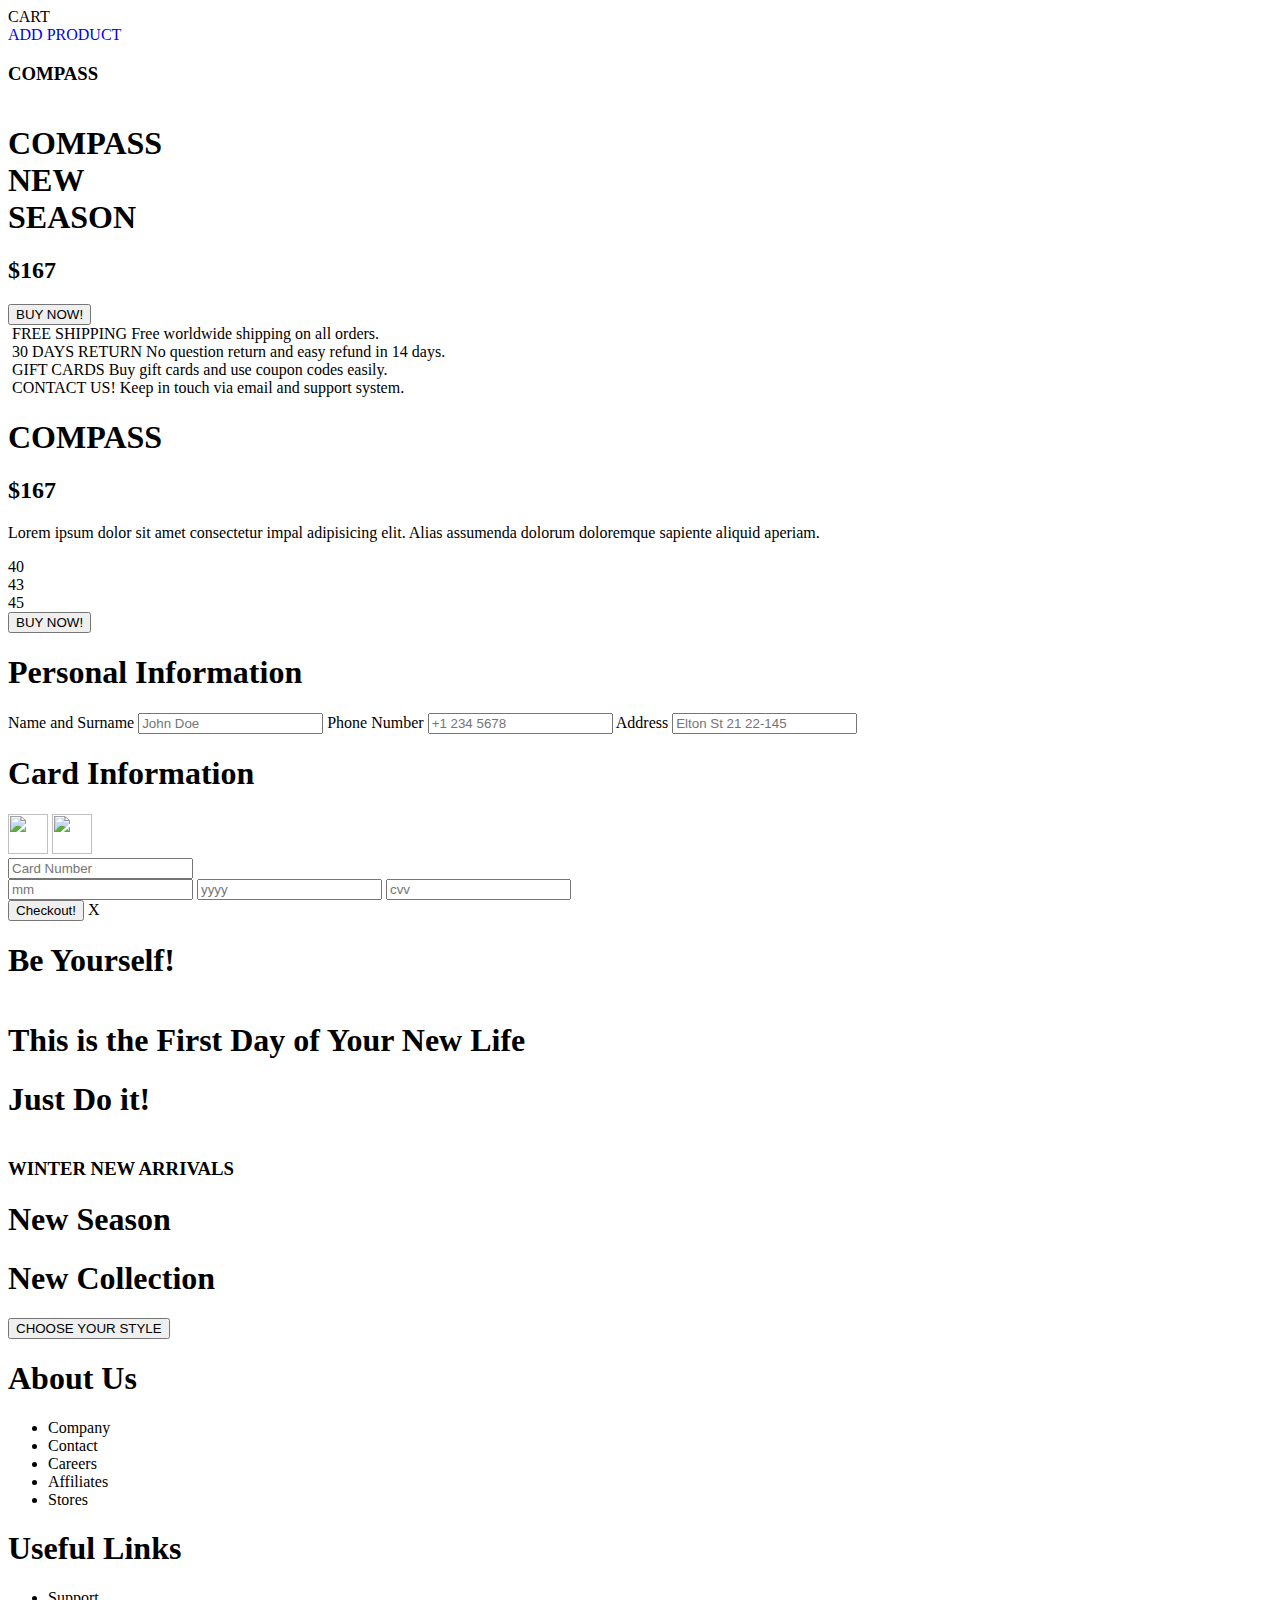
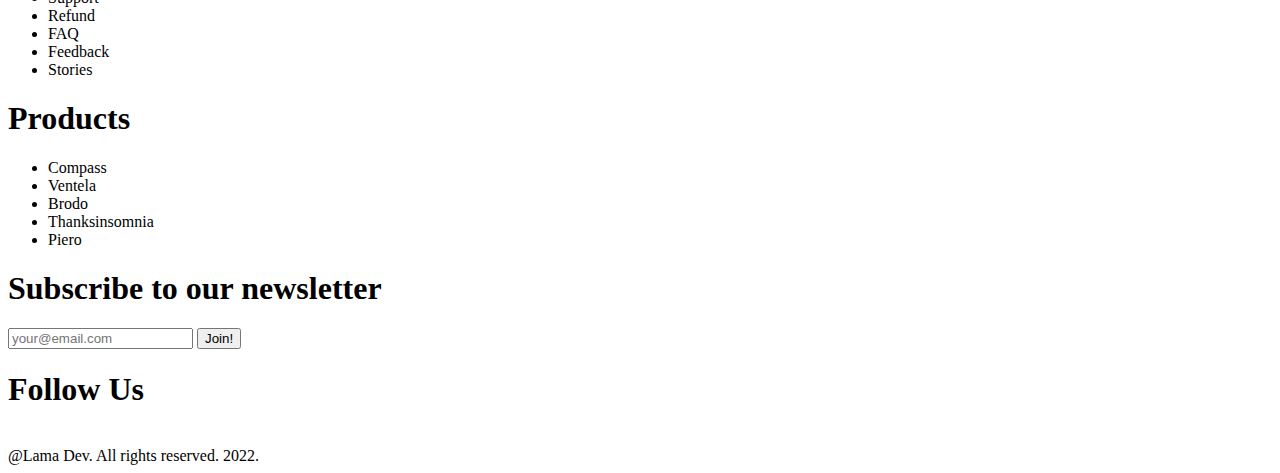
==== src/main/resources/templates/index.html @ 69dfe863 "frynnn commit" ====
<html xmlns:th="http://www.thymeleaf.org">

<head>
    <link
        href="https://fonts.googleapis.com/css2?family=Lato:ital,wght@0,100;0,300;0,400;0,700;0,900;1,100;1,300;1,400;1,700;1,900&display=swap"
        rel="stylesheet">
    <link rel="stylesheet" href="./css/style.css">
    <title>Sneakers shop</title>
</head>

<body>
    <nav id="nav">
        <div class="navTop">
            <div class="navItem">
                <img src="./img/sneakers.png" alt="">
            </div>
            <div class="navItem">
                <span class="limitedOffer">CART</span>
            </div>
            <div class="navItem">
                <a href="/product/add" style="text-decoration: none;"><span class="menuItem">ADD PRODUCT</span></a>
            </div>
        </div>
        <div class="navBottom">
            <h3 class="menuItem">COMPASS</h3>
        </div>
    </nav>
    <div class="slider">
        <div class="sliderWrapper">
            <div class="sliderItem">
                <img src="./img/compass.png" alt="" class="sliderImg">
                <div class="sliderBg"></div>
                <h1 class="sliderTitle">COMPASS</br> NEW</br> SEASON</h1>
                <h2 class="sliderPrice">$167</h2>
                <a href="#product">
                    <button class="buyButton">BUY NOW!</button>
                </a>
            </div>
        </div>
    </div>

    <div class="features">
        <div class="feature">
            <img src="./img/shipping.png" alt="" class="featureIcon">
            <span class="featureTitle">FREE SHIPPING</span>
            <span class="featureDesc">Free worldwide shipping on all orders.</span>
        </div>
        <div class="feature">
            <img class="featureIcon" src="./img/return.png" alt="">
            <span class="featureTitle">30 DAYS RETURN</span>
            <span class="featureDesc">No question return and easy refund in 14 days.</span>
        </div>
        <div class="feature">
            <img class="featureIcon" src="./img/gift.png" alt="">
            <span class="featureTitle">GIFT CARDS</span>
            <span class="featureDesc">Buy gift cards and use coupon codes easily.</span>
        </div>
        <div class="feature">
            <img class="featureIcon" src="./img/contact.png" alt="">
            <span class="featureTitle">CONTACT US!</span>
            <span class="featureDesc">Keep in touch via email and support system.</span>
        </div>
    </div>

    <div class="product" id="product">
        <img src="./img/compass.png" alt="" class="productImg">
        <div class="productDetails">
            <h1 class="productTitle">COMPASS</h1>
            <h2 class="productPrice">$167</h2>
            <p class="productDesc">Lorem ipsum dolor sit amet consectetur impal adipisicing elit. Alias assumenda
                dolorum
                doloremque sapiente aliquid aperiam.</p>
            <div class="colors">
                <div class="color"></div>
                <div class="color"></div>
            </div>
            <div class="sizes">
                <div class="size">40</div>
                <div class="size">43</div>
                <div class="size">45</div>
            </div>
            <button class="productButton">BUY NOW!</button>
        </div>
        <div class="payment">
            <h1 class="payTitle">Personal Information</h1>
            <label>Name and Surname</label>
            <input type="text" placeholder="John Doe" class="payInput">
            <label>Phone Number</label>
            <input type="text" placeholder="+1 234 5678" class="payInput">
            <label>Address</label>
            <input type="text" placeholder="Elton St 21 22-145" class="payInput">
            <h1 class="payTitle">Card Information</h1>
            <div class="cardIcons">
                <img src="./img/visa.png" width="40" alt="" class="cardIcon">
                <img src="./img/master.png" alt="" width="40" class="cardIcon">
            </div>
            <input type="password" class="payInput" placeholder="Card Number">
            <div class="cardInfo">
                <input type="text" placeholder="mm" class="payInput sm">
                <input type="text" placeholder="yyyy" class="payInput sm">
                <input type="text" placeholder="cvv" class="payInput sm">
            </div>
            <button class="payButton">Checkout!</button>
            <span class="close">X</span>
        </div>
    </div>
    <div class="gallery">
        <div class="galleryItem">
            <h1 class="galleryTitle">Be Yourself!</h1>
            <img src="https://compass-ecom-bucket.s3-ap-southeast-1.amazonaws.com/images/373x500/1ad85550d5323684ae94aa436d336ff9acb84f70.jpg"
                alt="" class="galleryImg">
        </div>
        <div class="galleryItem">
            <img src="https://bro.do/cdn/shop/files/6_db6092fb-3fef-4d66-8abe-9bfc3172e3a4_540x.jpg?v=1700477793"
                alt="" class="galleryImg">
            <h1 class="galleryTitle">This is the First Day of Your New Life</h1>
        </div>
        <div class="galleryItem">
            <h1 class="galleryTitle">Just Do it!</h1>
            <img src="https://compass-ecom-bucket.s3-ap-southeast-1.amazonaws.com/images/373x500/54dbb2bdbd2a78d58810d2a1f3fc8939c1f0a47c.jpg"
                alt="" class="galleryImg">
        </div>
    </div>
    <div class="newSeason">
        <div class="nsItem">
            <img src="./img/footer2.jpg"
                alt="" class="nsImg">
        </div>
        <div class="nsItem">
            <h3 class="nsTitleSm">WINTER NEW ARRIVALS</h3>
            <h1 class="nsTitle">New Season</h1>
            <h1 class="nsTitle">New Collection</h1>
            <a href="#nav">
                <button class="nsButton">CHOOSE YOUR STYLE</button>
            </a>
        </div>
        <div class="nsItem">
            <img src="./img/footer.jpg"
                alt="" class="nsImg">
        </div>
    </div>
    <footer>
        <div class="footerLeft">
            <div class="footerMenu">
                <h1 class="fMenuTitle">About Us</h1>
                <ul class="fList">
                    <li class="fListItem">Company</li>
                    <li class="fListItem">Contact</li>
                    <li class="fListItem">Careers</li>
                    <li class="fListItem">Affiliates</li>
                    <li class="fListItem">Stores</li>
                </ul>
            </div>
            <div class="footerMenu">
                <h1 class="fMenuTitle">Useful Links</h1>
                <ul class="fList">
                    <li class="fListItem">Support</li>
                    <li class="fListItem">Refund</li>
                    <li class="fListItem">FAQ</li>
                    <li class="fListItem">Feedback</li>
                    <li class="fListItem">Stories</li>
                </ul>
            </div>
            <div class="footerMenu">
                <h1 class="fMenuTitle">Products</h1>
                <ul class="fList">
                    <li class="fListItem">Compass</li>
                    <li class="fListItem">Ventela</li>
                    <li class="fListItem">Brodo</li>
                    <li class="fListItem">Thanksinsomnia</li>
                    <li class="fListItem">Piero</li>
                </ul>
            </div>
        </div>
        <div class="footerRight">
            <div class="footerRightMenu">
                <h1 class="fMenuTitle">Subscribe to our newsletter</h1>
                <div class="fMail">
                    <input type="text" placeholder="your@email.com" class="fInput">
                    <button class="fButton">Join!</button>
                </div>
            </div>
            <div class="footerRightMenu">
                <h1 class="fMenuTitle">Follow Us</h1>
                <div class="fIcons">
                    <img src="./img/facebook.png" alt="" class="fIcon">
                    <img src="./img/twitter.png" alt="" class="fIcon">
                    <img src="./img/instagram.png" alt="" class="fIcon">
                    <img src="./img/whatsapp.png" alt="" class="fIcon">
                </div>
            </div>
            <div class="footerRightMenu">
                <span class="copyright">@Lama Dev. All rights reserved. 2022.</span>
            </div>
        </div>
    </footer>
    <script src="./js/app.js"></script>
</body>

</html>
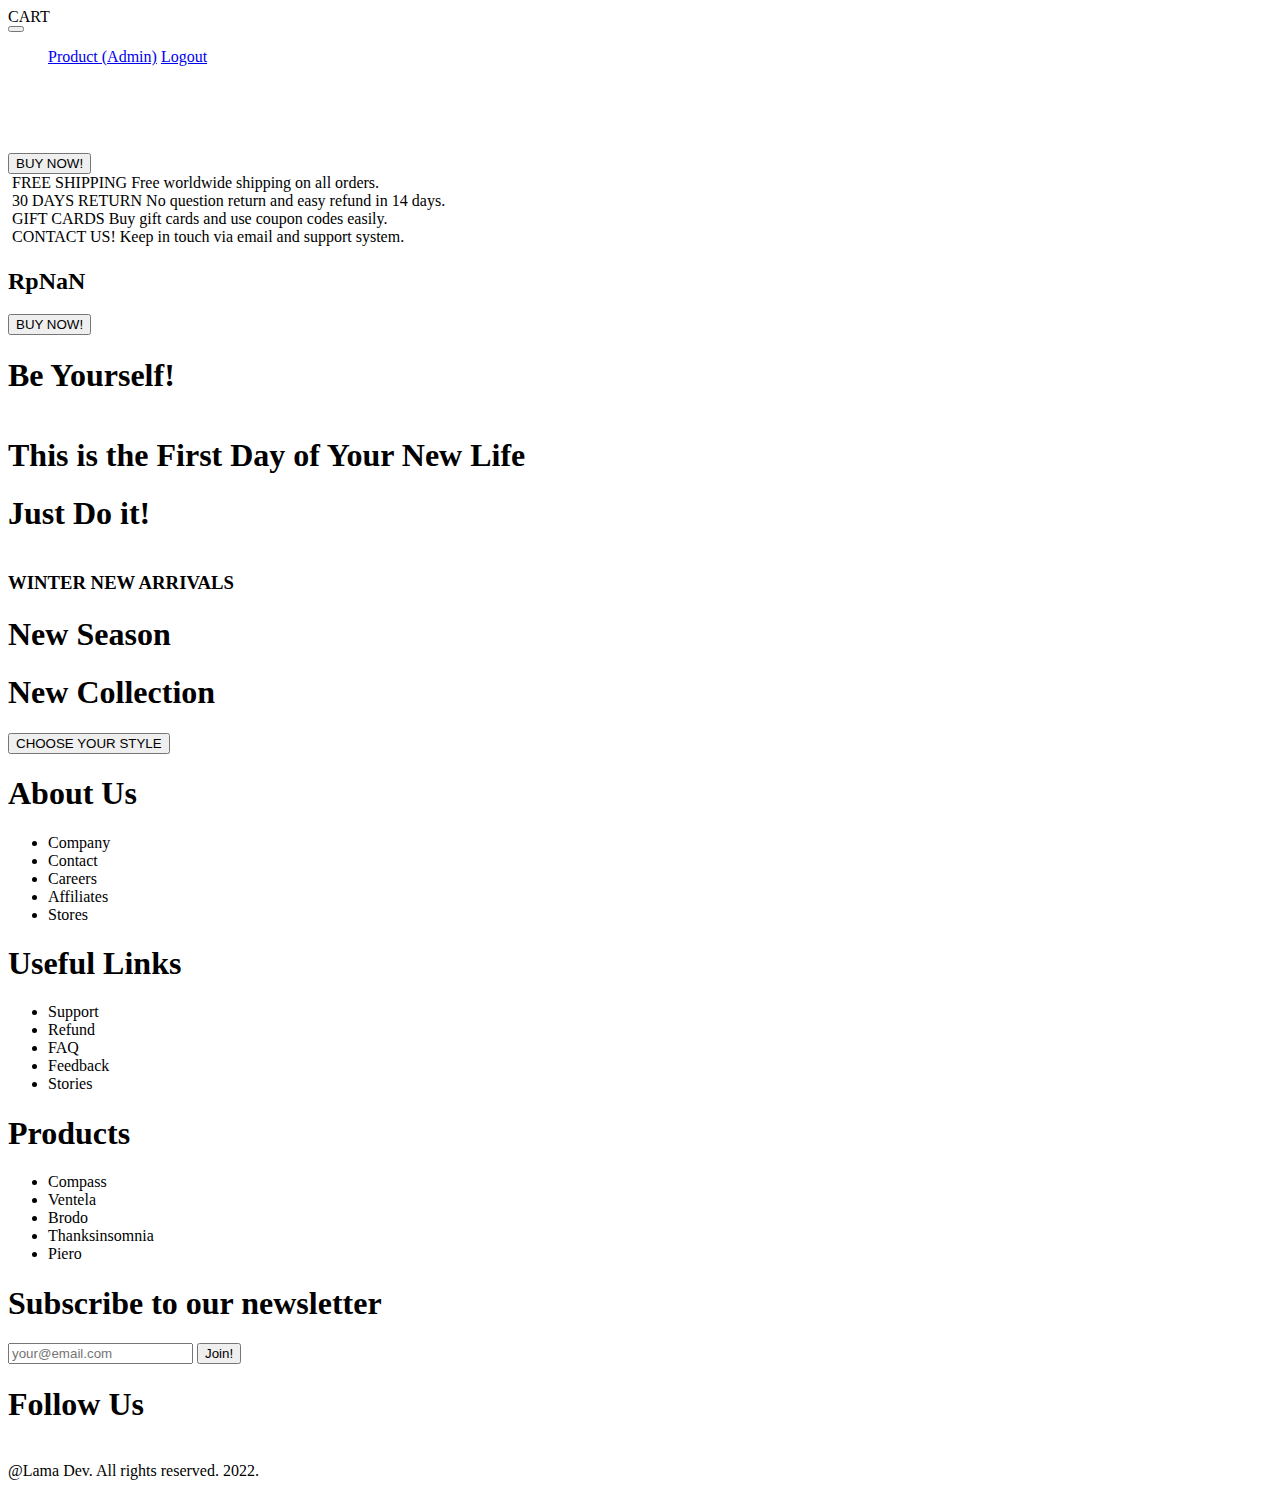
==== commit 7e6985d6: "modified:   src/main/java/com/ecommerce/app/Controller/CartController.java 	modified:   src/main/jav" ====
--- a/src/main/resources/templates/index.html
+++ b/src/main/resources/templates/index.html
@@ -5,7 +5,8 @@
         href="https://fonts.googleapis.com/css2?family=Lato:ital,wght@0,100;0,300;0,400;0,700;0,900;1,100;1,300;1,400;1,700;1,900&display=swap"
         rel="stylesheet">
     <link rel="stylesheet" href="./css/style.css">
-    <title>Sneakers shop</title>
+    <link href="https://cdn.jsdelivr.net/npm/bootstrap@5.3.2/dist/css/bootstrap.min.css" rel="stylesheet" integrity="sha384-T3c6CoIi6uLrA9TneNEoa7RxnatzjcDSCmG1MXxSR1GAsXEV/Dwwykc2MPK8M2HN" crossorigin="anonymous">
+    <title>Sneakers</title>
 </head>
 
 <body>
@@ -17,22 +18,28 @@
             <div class="navItem">
                 <span class="limitedOffer">CART</span>
             </div>
-            <div class="navItem">
-                <a href="/product/add" style="text-decoration: none;"><span class="menuItem">ADD PRODUCT</span></a>
+            <div class="nav-item dropdown" style="text-decoration: none;">
+                <button class="btn btn-dark dropdown-toggle" data-bs-toggle="dropdown" aria-expanded="false">
+                    <span class="navbar-toggler-icon"></span>
+                </button>
+                <ul class="dropdown-menu dropdown-menu-dark">
+                    <a href="/product" class="dropdown-item"><span class="menuItem">Product (Admin)</span></a>
+                    <a class="dropdown-item" href="/logout">Logout</a>
+                </ul>
             </div>
         </div>
         <div class="navBottom">
-            <h3 class="menuItem">COMPASS</h3>
+            <h3 class="menuItem" th:each="product : ${products}" th:text="${product.productName}"></h3>
         </div>
     </nav>
     <div class="slider">
         <div class="sliderWrapper">
-            <div class="sliderItem">
+            <div th:each="product : ${products}" class="sliderItem">
                 <img src="./img/compass.png" alt="" class="sliderImg">
                 <div class="sliderBg"></div>
-                <h1 class="sliderTitle">COMPASS</br> NEW</br> SEASON</h1>
-                <h2 class="sliderPrice">$167</h2>
-                <a href="#product">
+                <h1 class="sliderTitle" th:text="${product.productName}"></h1>
+                <h2 class="sliderPrice" th:text="${product.price}" style="color: white; border: none;"></h2>
+                <a href="/product">
                     <button class="buyButton">BUY NOW!</button>
                 </a>
             </div>
@@ -62,48 +69,15 @@
         </div>
     </div>
 
-    <div class="product" id="product">
+    <div class="product" id="product" th:each="product : ${products}">
         <img src="./img/compass.png" alt="" class="productImg">
         <div class="productDetails">
-            <h1 class="productTitle">COMPASS</h1>
-            <h2 class="productPrice">$167</h2>
-            <p class="productDesc">Lorem ipsum dolor sit amet consectetur impal adipisicing elit. Alias assumenda
-                dolorum
-                doloremque sapiente aliquid aperiam.</p>
-            <div class="colors">
-                <div class="color"></div>
-                <div class="color"></div>
-            </div>
-            <div class="sizes">
-                <div class="size">40</div>
-                <div class="size">43</div>
-                <div class="size">45</div>
-            </div>
+            <h1 class="productTitle" th:text="${product.productName}"></h1>
+            <h2 class="productPrice" th:text="${product.price}"></h2>
             <button class="productButton">BUY NOW!</button>
         </div>
-        <div class="payment">
-            <h1 class="payTitle">Personal Information</h1>
-            <label>Name and Surname</label>
-            <input type="text" placeholder="John Doe" class="payInput">
-            <label>Phone Number</label>
-            <input type="text" placeholder="+1 234 5678" class="payInput">
-            <label>Address</label>
-            <input type="text" placeholder="Elton St 21 22-145" class="payInput">
-            <h1 class="payTitle">Card Information</h1>
-            <div class="cardIcons">
-                <img src="./img/visa.png" width="40" alt="" class="cardIcon">
-                <img src="./img/master.png" alt="" width="40" class="cardIcon">
-            </div>
-            <input type="password" class="payInput" placeholder="Card Number">
-            <div class="cardInfo">
-                <input type="text" placeholder="mm" class="payInput sm">
-                <input type="text" placeholder="yyyy" class="payInput sm">
-                <input type="text" placeholder="cvv" class="payInput sm">
-            </div>
-            <button class="payButton">Checkout!</button>
-            <span class="close">X</span>
-        </div>
     </div>
+
     <div class="gallery">
         <div class="galleryItem">
             <h1 class="galleryTitle">Be Yourself!</h1>
@@ -194,7 +168,28 @@
             </div>
         </div>
     </footer>
+    <script src="https://cdn.jsdelivr.net/npm/bootstrap@5.3.2/dist/js/bootstrap.bundle.min.js" integrity="sha384-C6RzsynM9kWDrMNeT87bh95OGNyZPhcTNXj1NW7RuBCsyN/o0jlpcV8Qyq46cDfL" crossorigin="anonymous"></script>
     <script src="./js/app.js"></script>
+    <script>
+        var currencyElements = document.getElementsByClassName("sliderPrice");
+        for(var i = 0; i < currencyElements.length; i ++) {
+            var currencyVal = parseFloat(currencyElements[i].innerText);
+            var formattedCurrency = currencyVal.toLocaleString("id-ID", {
+                style: "currency",
+                currency : "IDR"
+            });
+            currencyElements[i].innerText = formattedCurrency;
+        }
+        var currencyProductElements = document.getElementsByClassName("productPrice");
+        for(var i = 0; i < currencyProductElements.length; i ++) {
+            var currencyVal = parseFloat(currencyProductElements[i].innerText);
+            var formattedCurrency = currencyVal.toLocaleString("id-ID", {
+                style: "currency",
+                currency : "IDR"
+            });
+            currencyProductElements[i].innerText = formattedCurrency;
+        }
+    </script>
 </body>
 
 </html>